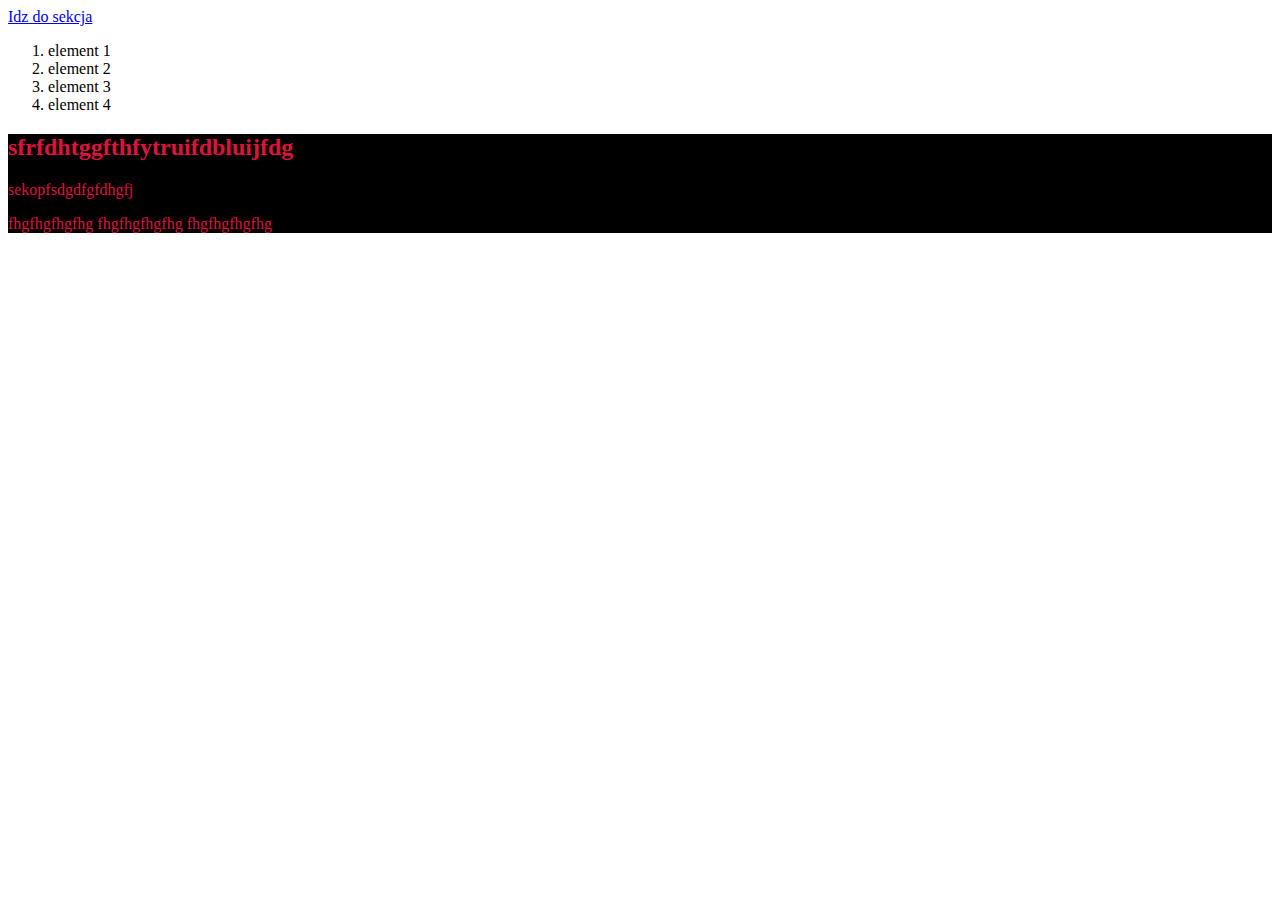
==== tests.html @ 1b3e2eb8 "v1" ====
<!DOCTYPE html>
<html>
<head>
    <meta charset="UTF-8" />
    <title>title</title>
    <link rel="stylesheet" href="css/style.css">
</head>
<body>

    
    <a href="#sekcja1">Idz do sekcja</a>
    <ol id="test">
        <li>element 1</li>
        <li>element 2</li>
        <li>element 3</li>
        <li>element 4</li>
    </ol>


    <div id="sekcja1" style="color: crimson; background-color: black;">
        <h2>sfrfdhtggfthfytruifdbluijfdg</h2>
        <p>sekopfsdgdfgfdhgfj</p>
        <span>fhgfhgfhgfhg</span>
        <span>fhgfhgfhgfhg</span>
        <span>fhgfhgfhgfhg</span>
    </div>


</body>
</html>
---- css/style.css ----
#upper {
    margin: 10px;
    background-color: aqua;
    padding: 10px;

}

#table {
    max-width: fit-content;
    margin-left: auto;
    margin-right: auto;
}

.container {
    display: flex;
    justify-content: center; /* Centers the items */
    gap: 200px; /* Space between items */
    font-weight: bold;
}
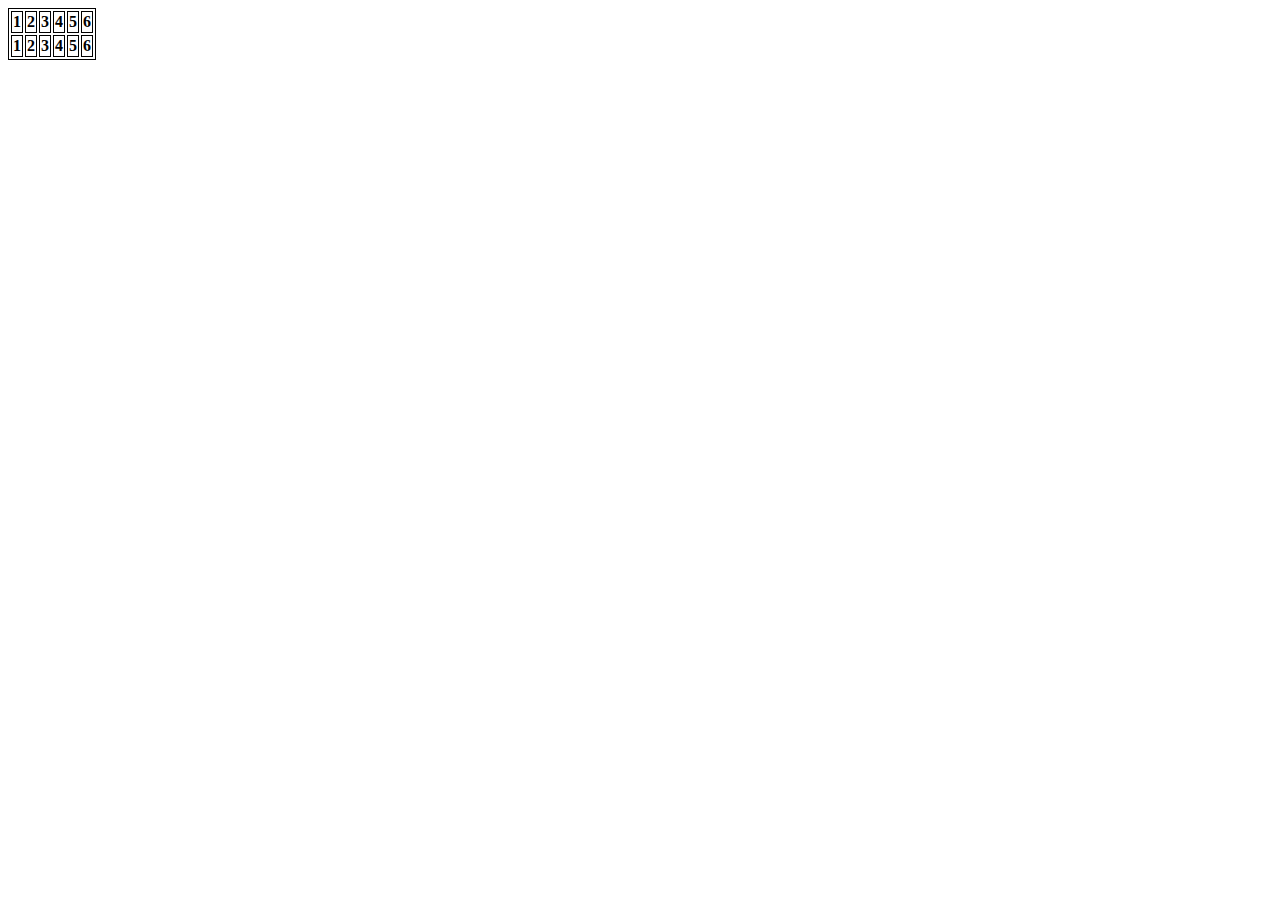
==== commit 42d44d36: "First table" ====
--- a/tests.html
+++ b/tests.html
@@ -4,26 +4,33 @@
     <meta charset="UTF-8" />
     <title>title</title>
     <link rel="stylesheet" href="css/style.css">
+    <style>
+        th, tr, table {border: 1px solid black;}
+    </style>
 </head>
 <body>
-
-    
-    <a href="#sekcja1">Idz do sekcja</a>
-    <ol id="test">
-        <li>element 1</li>
-        <li>element 2</li>
-        <li>element 3</li>
-        <li>element 4</li>
-    </ol>
-
-
-    <div id="sekcja1" style="color: crimson; background-color: black;">
-        <h2>sfrfdhtggfthfytruifdbluijfdg</h2>
-        <p>sekopfsdgdfgfdhgfj</p>
-        <span>fhgfhgfhgfhg</span>
-        <span>fhgfhgfhgfhg</span>
-        <span>fhgfhgfhgfhg</span>
-    </div>
+    <table>
+        <thead>
+            <tr>
+                <th>1</th>
+                <th>2</th>
+                <th>3</th>
+                <th>4</th>
+                <th>5</th>
+                <th>6</th>
+            </tr>
+        </thead>
+        <tbody>
+            <tr>
+                <th>1</th>
+                <th>2</th>
+                <th>3</th>
+                <th>4</th>
+                <th>5</th>
+                <th>6</th>
+            </tr>
+        </tbody>
+    </table>
 
 
 </body>
--- a/css/style.css
+++ b/css/style.css
@@ -13,7 +13,10 @@
 
 .container {
     display: flex;
-    justify-content: center; /* Centers the items */
-    gap: 200px; /* Space between items */
-    font-weight: bold;
+    justify-content: space-between;
+    padding: 10px;
+    background-color: white;
+    border-radius: 5px;
+    margin-left: 20px;
+    margin-right: 20px;
 }